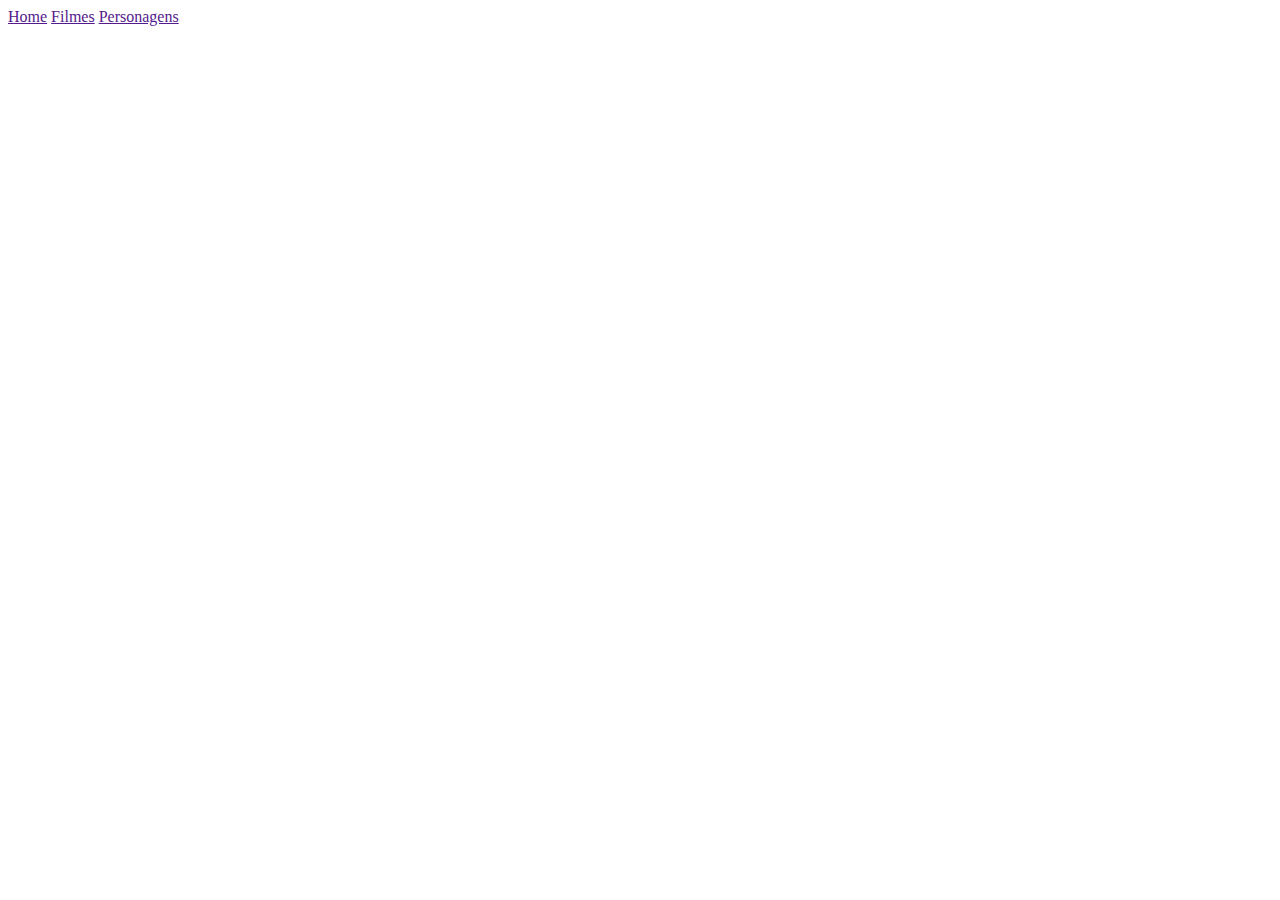
==== RicardoPage_test-master/index.html @ 7b7e9aae "Add files via upload" ====
<!DOCTYPE html>
<html lang="en">
<head>
    <meta charset="UTF-8">
    <meta http-equiv="X-UA-Compatible" content="IE=edge">
    <meta name="viewport" content="width=device-width, initial-scale=1.0">
    <link rel="stylesheet" href="/style.css">
    <title>Document</title>
</head>
<body>
    <header>
        <nav>
            <a href="">Home</a>
            <a href="">Filmes</a>
            <a href="">Personagens</a>
        </nav>
    </header>
    <main>
        <section>
            <img src="/949023.jpg" alt="">
        </section>
    </main>
    <footer>

    </footer>
</body>
</html>
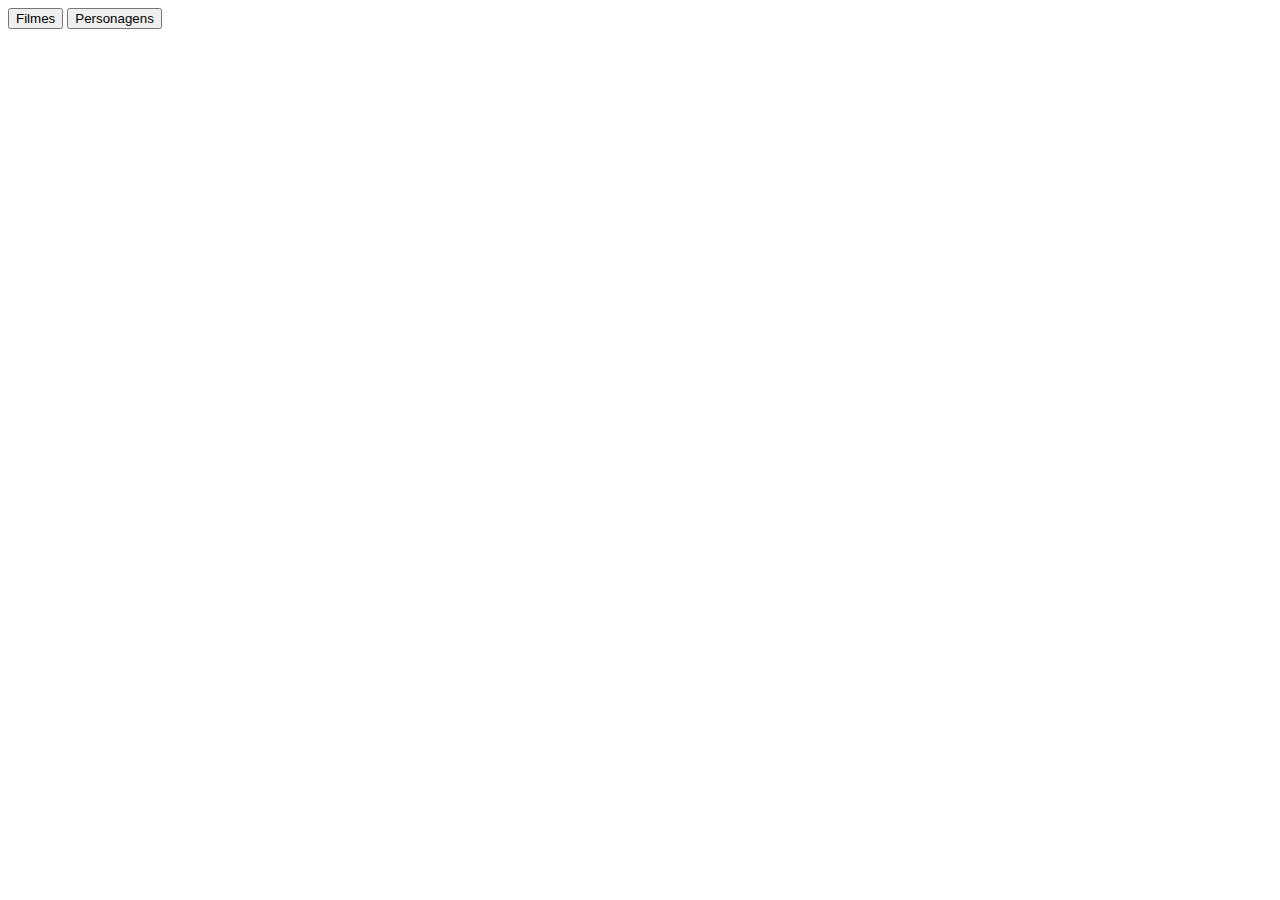
==== commit 5ba5788e: "Add files via upload" ====
--- a/RicardoPage_test-master/index.html
+++ b/RicardoPage_test-master/index.html
@@ -10,14 +10,25 @@
 <body>
     <header>
         <nav>
-            <a href="">Home</a>
-            <a href="">Filmes</a>
-            <a href="">Personagens</a>
+            <div class="maxwidh">
+            </div>
         </nav>
     </header>
     <main>
-        <section>
-            <img src="/949023.jpg" alt="">
+        <section class="home">
+            <div class="maxwidh">
+                <div class="BotaoHome">
+                    <button type="button"><span></span> Filmes</button>
+                    <button type="button"><span></span>Personagens</button>
+                </div>
+            <img  class="Vingadores1" src="/stretched-1366-768-1003220.png" alt="">
+            <img  class="Vingadores2" src="" alt="">
+        </div>
+        </section>
+        <section class="home2">
+            <div class="maxwidh">
+        
+        </div>
         </section>
     </main>
     <footer>
